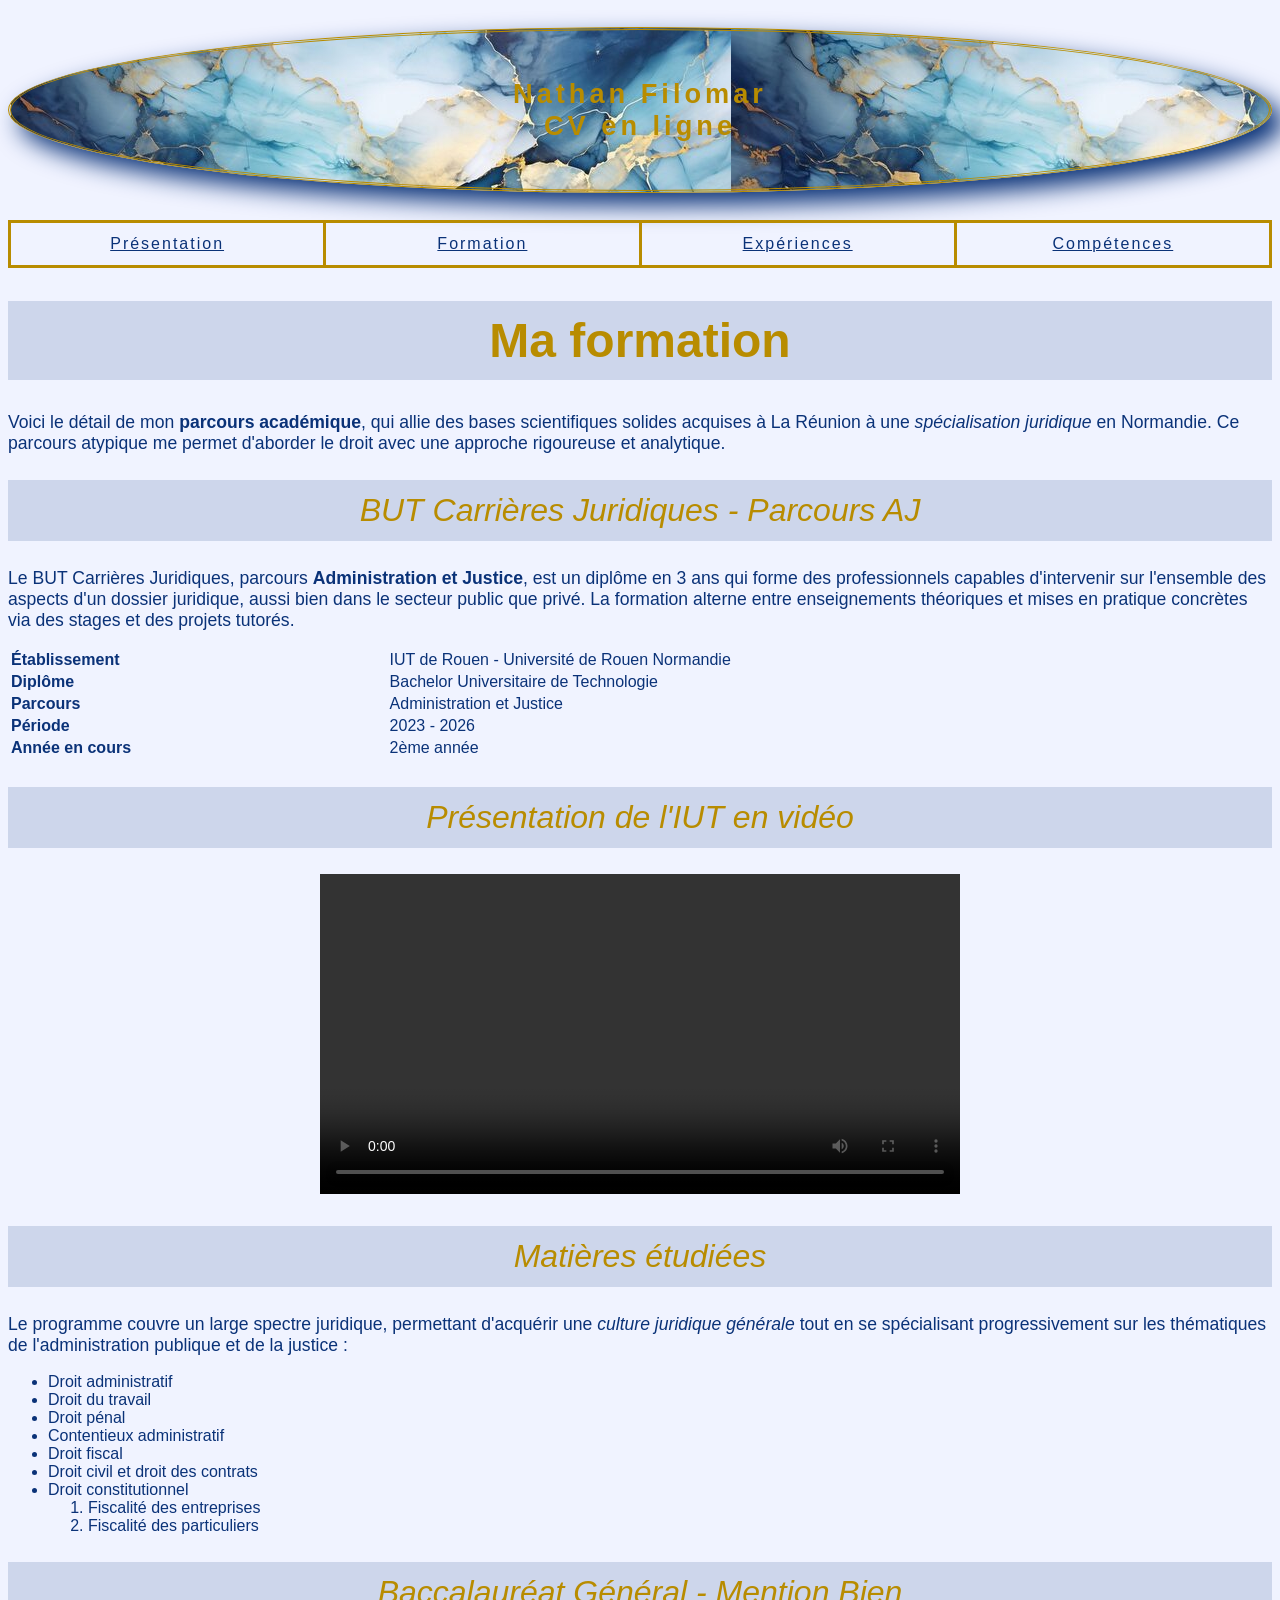
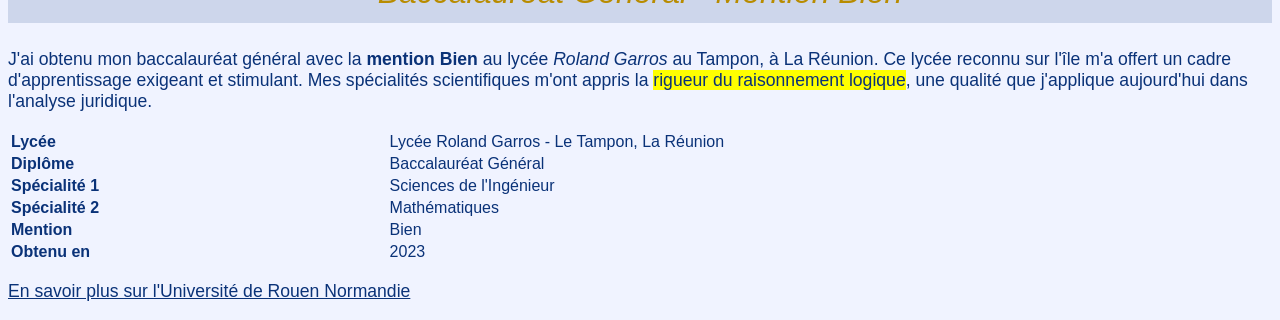
==== page1.html @ 0e0c80de "Add files via upload" ====
<!DOCTYPE html>
<html>
<head>
	<meta charset="utf-8">
	<link rel="stylesheet" type="text/css" href="style.css">
	<meta name="viewport" content="width=device-width, initial-scale=1">
	<title>CV - Nathan Filomar - Formation</title>
</head>
<body>
<p class="logo">Nathan Filomar <br> CV en ligne</p>
<table width="100%" class="menu">
	<tr>
		<td width="25%" class="menu"> <a href="index.html">Présentation</a> </td>
		<td width="25%" class="menu"> <a href="page1.html">Formation</a> </td>
		<td width="25%" class="menu"> <a href="page2.html">Expériences</a> </td>
		<td width="25%" class="menu"> <a href="page3.html">Compétences</a> </td>
	</tr>
</table>
<h1>Ma formation</h1>
<p>Voici le détail de mon <strong>parcours académique</strong>, qui allie des bases scientifiques solides acquises à La Réunion à une <em>spécialisation juridique</em> en Normandie. Ce parcours atypique me permet d'aborder le droit avec une approche rigoureuse et analytique.</p>
<h2>BUT Carrières Juridiques - Parcours AJ</h2>
<p>Le BUT Carrières Juridiques, parcours <strong>Administration et Justice</strong>, est un diplôme en 3 ans qui forme des professionnels capables d'intervenir sur l'ensemble des aspects d'un dossier juridique, aussi bien dans le secteur public que privé. La formation alterne entre enseignements théoriques et mises en pratique concrètes via des stages et des projets tutorés.</p>
<table width="70%">
	<tr>
		<td width="30%"><strong>Établissement</strong></td>
		<td width="40%">IUT de Rouen - Université de Rouen Normandie</td>
	</tr>
	<tr>
		<td width="30%"><strong>Diplôme</strong></td>
		<td width="40%">Bachelor Universitaire de Technologie</td>
	</tr>
	<tr>
		<td width="30%"><strong>Parcours</strong></td>
		<td width="40%">Administration et Justice</td>
	</tr>
	<tr>
		<td width="30%"><strong>Période</strong></td>
		<td width="40%">2023 - 2026</td>
	</tr>
	<tr>
		<td width="30%"><strong>Année en cours</strong></td>
		<td width="40%">2ème année</td>
	</tr>
</table>
<h2>Présentation de l'IUT en vidéo</h2>
<p style="text-align: center;">
    <video width="640" controls>
        <source src="video.mp4" type="video/mp4">
    </video>
</p>
<h2>Matières étudiées</h2>
<p>Le programme couvre un large spectre juridique, permettant d'acquérir une <em>culture juridique générale</em> tout en se spécialisant progressivement sur les thématiques de l'administration publique et de la justice :</p>
<ul>
	<li>Droit administratif</li>
	<li>Droit du travail</li>
	<li>Droit pénal</li>
	<li>Contentieux administratif</li>
	<li>Droit fiscal</li>
	<li>Droit civil et droit des contrats</li>
	<li>Droit constitutionnel</li>
	<ol>
		<li>Fiscalité des entreprises</li>
		<li>Fiscalité des particuliers</li>
	</ol>
</ul>
<h2>Baccalauréat Général - Mention Bien</h2>
<p>J'ai obtenu mon baccalauréat général avec la <strong>mention Bien</strong> au lycée <em>Roland Garros</em> au Tampon, à La Réunion. Ce lycée reconnu sur l'île m'a offert un cadre d'apprentissage exigeant et stimulant. Mes spécialités scientifiques m'ont appris la <mark>rigueur du raisonnement logique</mark>, une qualité que j'applique aujourd'hui dans l'analyse juridique.</p>
<table width="70%">
	<tr>
		<td width="30%"><strong>Lycée</strong></td>
		<td width="40%">Lycée Roland Garros - Le Tampon, La Réunion</td>
	</tr>
	<tr>
		<td width="30%"><strong>Diplôme</strong></td>
		<td width="40%">Baccalauréat Général</td>
	</tr>
	<tr>
		<td width="30%"><strong>Spécialité 1</strong></td>
		<td width="40%">Sciences de l'Ingénieur</td>
	</tr>
	<tr>
		<td width="30%"><strong>Spécialité 2</strong></td>
		<td width="40%">Mathématiques</td>
	</tr>
	<tr>
		<td width="30%"><strong>Mention</strong></td>
		<td width="40%">Bien</td>
	</tr>
	<tr>
		<td width="30%"><strong>Obtenu en</strong></td>
		<td width="40%">2023</td>
	</tr>
</table>
<p>
	<a href="https://www.univ-rouen.fr/university-of-rouen-normandy/" target="_blank" title="Site de l'université">En savoir plus sur l'Université de Rouen Normandie</a>
</p>
</body>
</html>
---- style.css ----
*
{
	font-family: verdana, arial, impact, sans-serif;
	color: rgb(10, 50, 120);
}
body
{
	background-color: rgba(230, 235, 255, 0.6);
}
p
{
	font-size: 1.1em;
}
h1, h2
{
	color: rgb(184, 140, 0);
	text-align: center;
	background-color: rgba(10, 50, 120, 0.15);
	padding: 12px;
}
h1
{
	font-size: 3em;
}
h2
{
	font-size: 2em;
	font-style: oblique;
	font-weight: normal;
}
ol li

a
{
	text-decoration: none;
	color: rgb(184, 140, 0);
}
a:hover
{
	font-size: 1.2em;
}
a:active
{
	background-color: rgb(10, 50, 120);
	color: white;
}
.menu
{
border: 3px rgb(184, 140, 0) solid;
border-collapse: collapse;
padding: 12px;
text-align: center;
letter-spacing: 2px;
}
.logo
{
text-align: center;
color: rgb(184, 140, 0);
font-weight: bold;
font-size: 1.7em;
letter-spacing: 4px;
background-image: url("fond.jpg");
padding: 48px;
border: 3px double rgb(184, 140, 0);
border-radius: 50%;
box-shadow: 12px 12px 24px rgb(10, 50, 120);
}
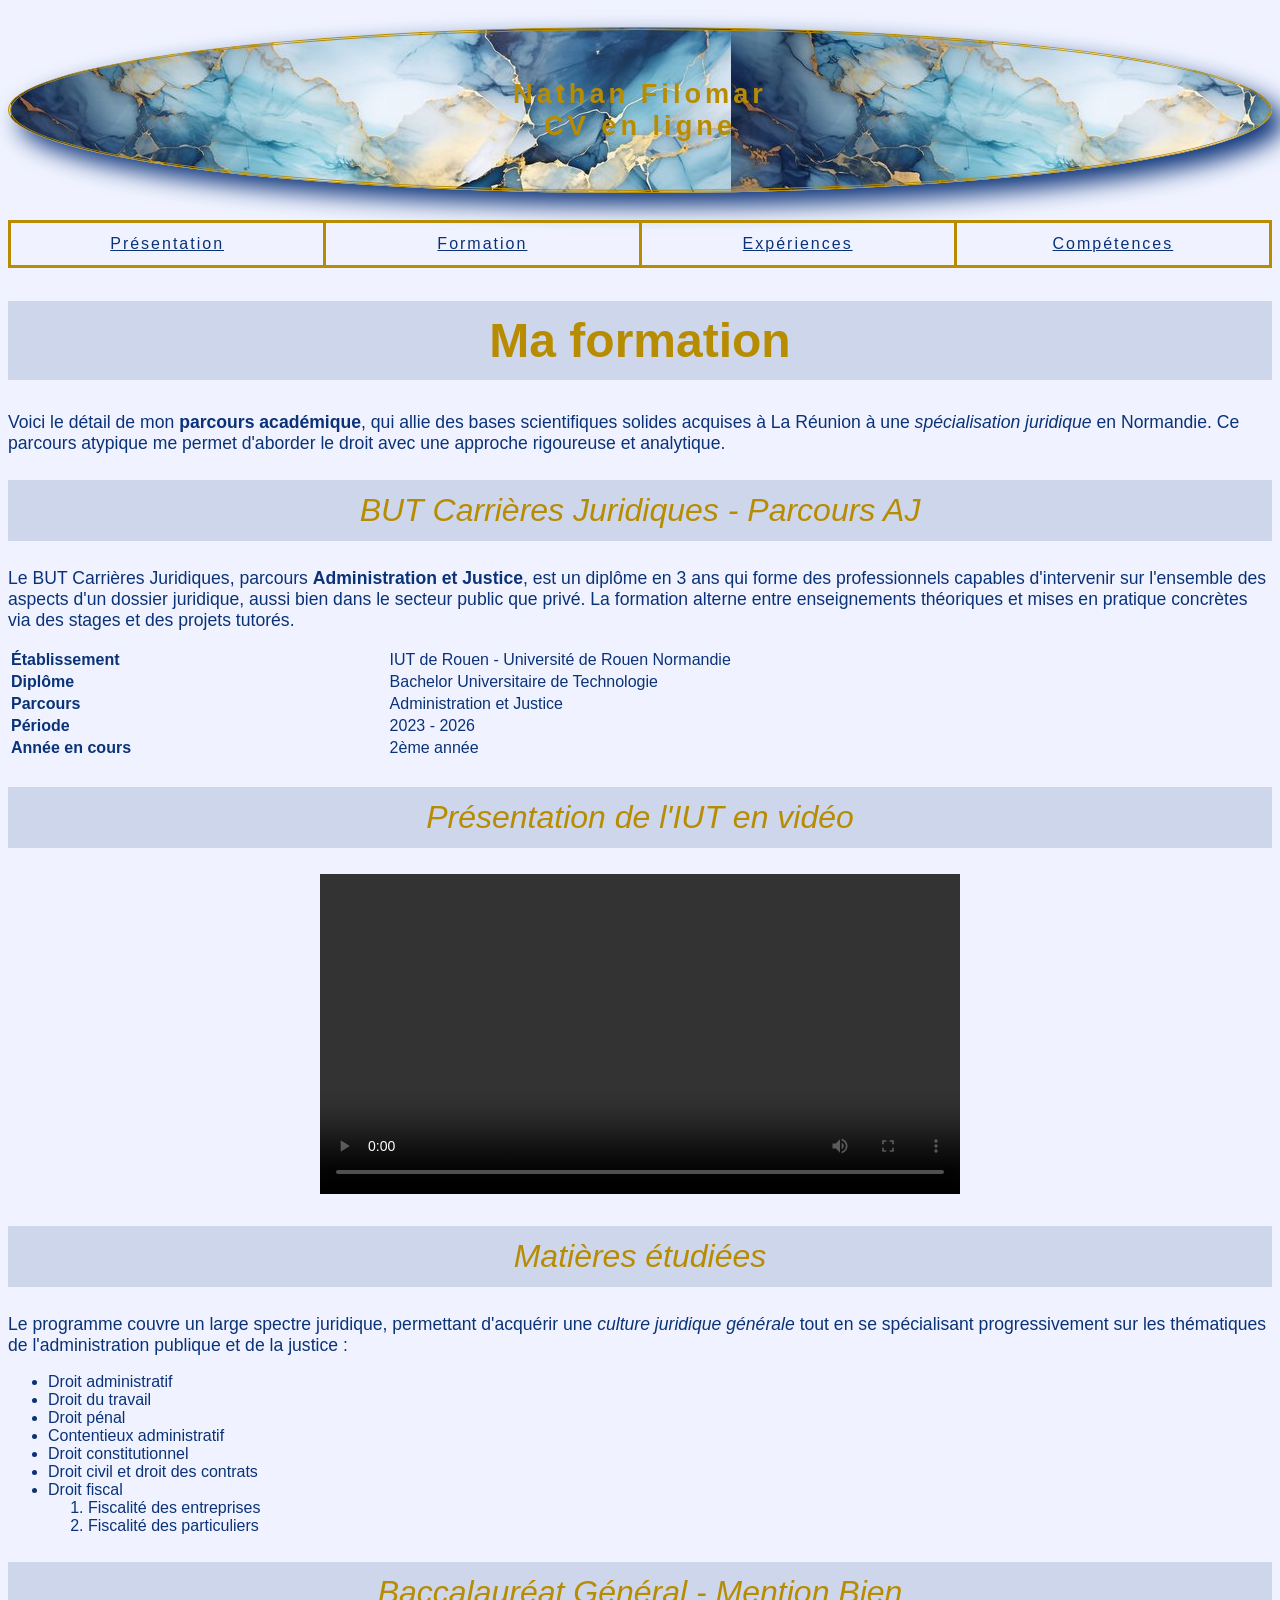
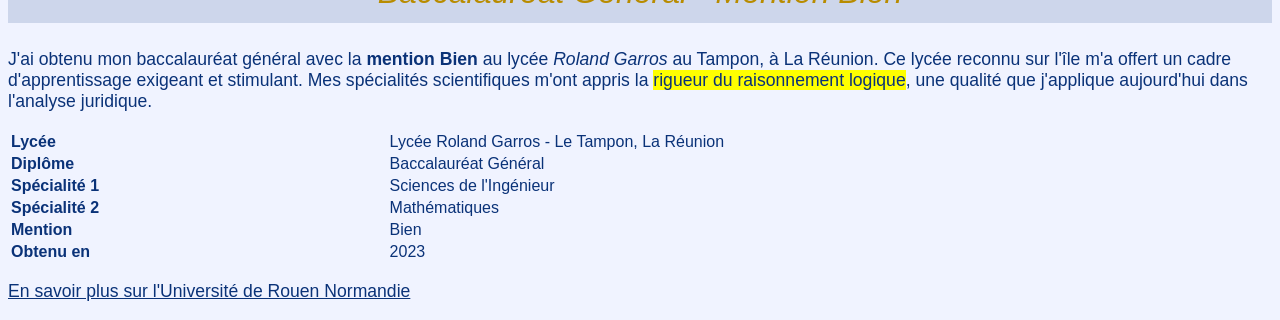
==== commit 527b9545: "Update page1.html" ====
--- a/page1.html
+++ b/page1.html
@@ -55,9 +55,9 @@
 	<li>Droit du travail</li>
 	<li>Droit pénal</li>
 	<li>Contentieux administratif</li>
+	<li>Droit constitutionnel</li>
+	<li>Droit civil et droit des contrats</li>
 	<li>Droit fiscal</li>
-	<li>Droit civil et droit des contrats</li>
-	<li>Droit constitutionnel</li>
 	<ol>
 		<li>Fiscalité des entreprises</li>
 		<li>Fiscalité des particuliers</li>
@@ -95,4 +95,4 @@
 	<a href="https://www.univ-rouen.fr/university-of-rouen-normandy/" target="_blank" title="Site de l'université">En savoir plus sur l'Université de Rouen Normandie</a>
 </p>
 </body>
-</html>+</html>
